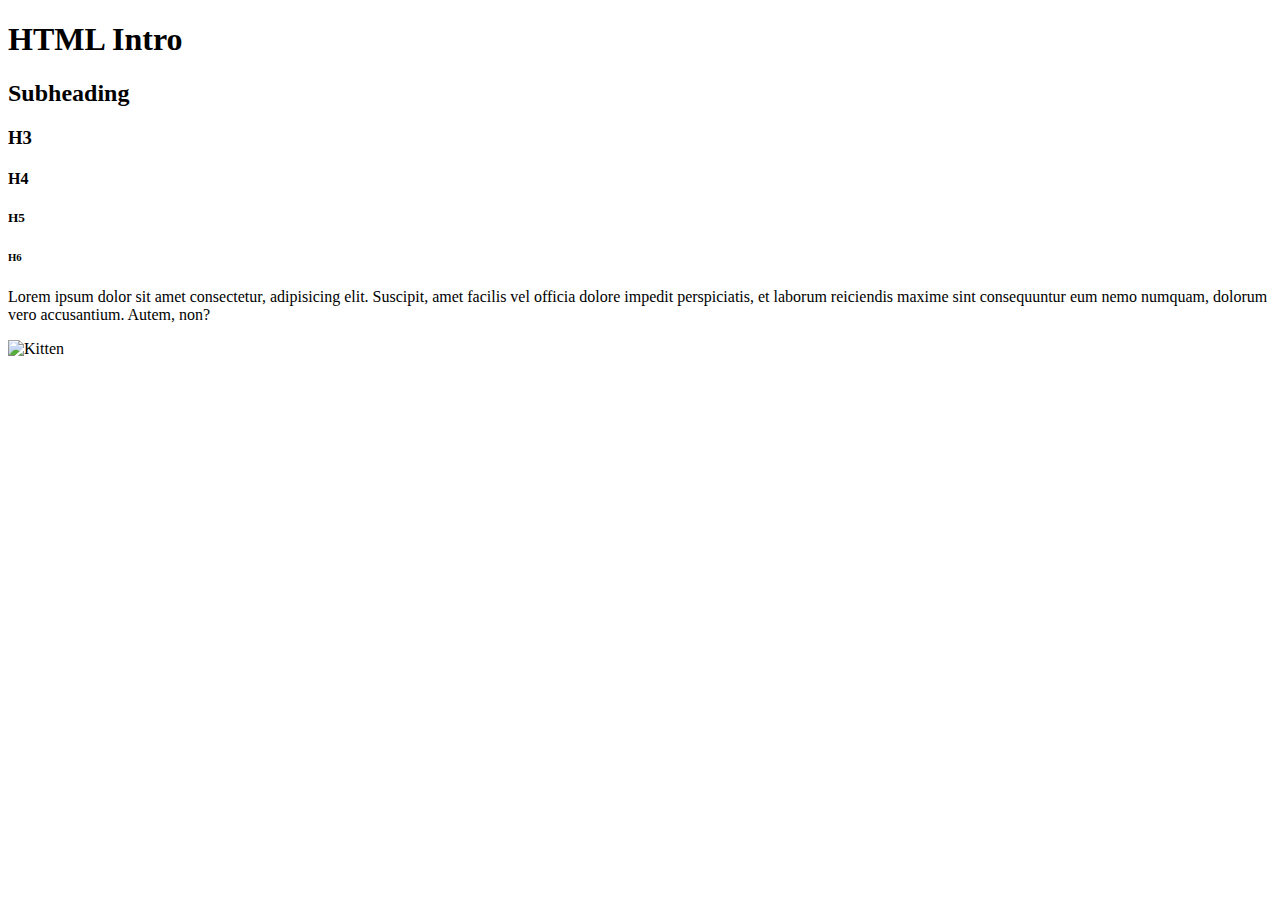
==== index.html @ 957b67f8 "initial commit" ====
<!DOCTYPE html>
<html lang="en">
<head>
    <meta charset="UTF-8">
    <meta http-equiv="X-UA-Compatible" content="IE=edge">
    <meta name="viewport" content="width=device-width, initial-scale=1.0">
    <title>HTML Intro</title>
</head>
<body>
    <h1>HTML Intro</h1>
    <h2>Subheading</h2>
    <h3>H3</h3>
    <h4>H4</h4>
    <h5>H5</h5>
    <h6>H6</h6>
    <p>Lorem ipsum dolor sit amet consectetur, adipisicing elit. Suscipit, amet facilis vel officia dolore impedit perspiciatis, et laborum reiciendis maxime sint consequuntur eum nemo numquam, dolorum vero accusantium. Autem, non?</p>
    <img src="http://placekitten.com/300" alt="Kitten">
</body>
</html
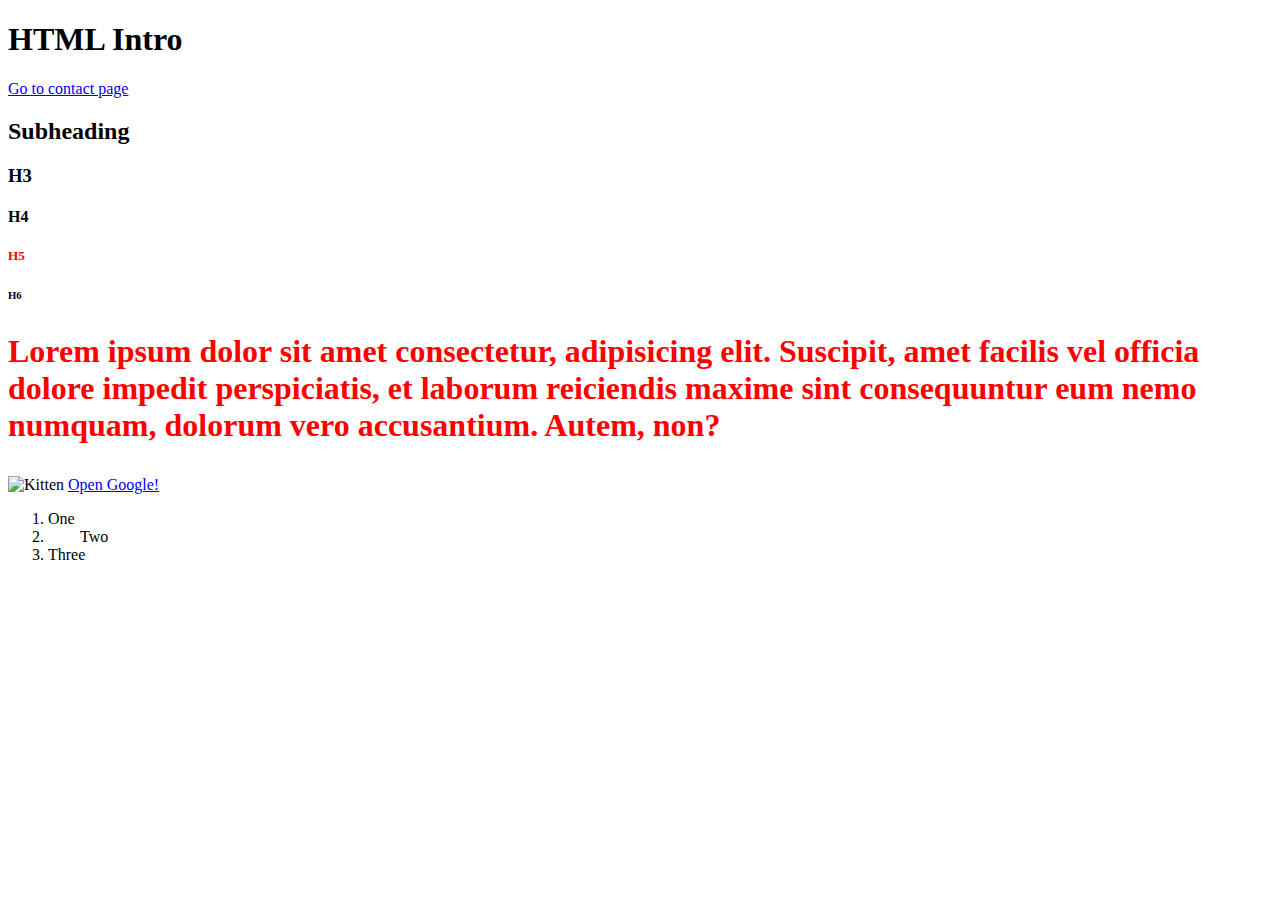
==== commit c333ba89: "Completed HTML and CSS Lesson" ====
--- a/index.html
+++ b/index.html
@@ -5,15 +5,23 @@
     <meta http-equiv="X-UA-Compatible" content="IE=edge">
     <meta name="viewport" content="width=device-width, initial-scale=1.0">
     <title>HTML Intro</title>
+    <link rel="stylesheet" href="style.css">
 </head>
 <body>
     <h1>HTML Intro</h1>
+    <a href="contact.html">Go to contact page</a>
     <h2>Subheading</h2>
     <h3>H3</h3>
     <h4>H4</h4>
-    <h5>H5</h5>
+    <h5 class="bold-red">H5</h5>
     <h6>H6</h6>
-    <p>Lorem ipsum dolor sit amet consectetur, adipisicing elit. Suscipit, amet facilis vel officia dolore impedit perspiciatis, et laborum reiciendis maxime sint consequuntur eum nemo numquam, dolorum vero accusantium. Autem, non?</p>
+    <p class="bold-red big">Lorem ipsum dolor sit amet consectetur, adipisicing elit. Suscipit, amet facilis vel officia dolore impedit perspiciatis, et laborum reiciendis maxime sint consequuntur eum nemo numquam, dolorum vero accusantium. Autem, non?</p>
     <img src="http://placekitten.com/300" alt="Kitten">
+    <a href="https://google.com/">Open Google!</a>
+    <ol>
+        <li>One</li>
+        <li id="second-item">Two</li>
+        <li>Three</li>
+    </ol>
 </body>
 </html--- a/style.css
+++ b/style.css
@@ -0,0 +1,16 @@
+p {
+    color: rgb(8, 124, 53);
+}
+p:hover {
+    color: green;
+}
+.bold-red {
+    color: red;
+    font-weight: bold;
+}
+.big {
+    font-size: 2rem;
+}
+#second-item {
+    padding-left: 2rem;
+}